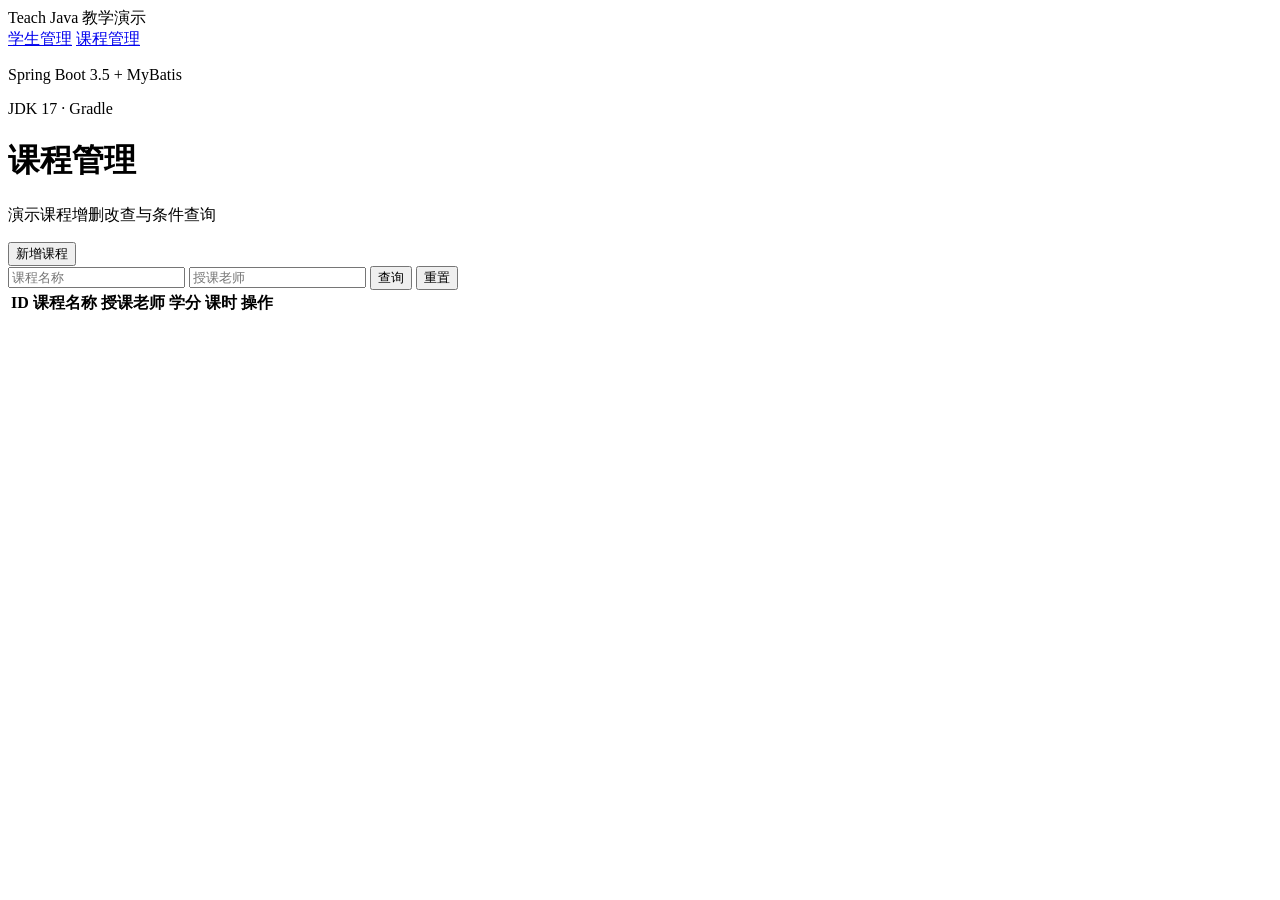
==== src/main/resources/static/course.html @ 7b99c908 "create 学生管理系统" ====
<!DOCTYPE html>
<html lang="zh-CN">
<head>
  <meta charset="UTF-8">
  <meta name="viewport" content="width=device-width, initial-scale=1.0" />
  <title>课程管理</title>
  <link rel="stylesheet" href="/css/style.css">

  <style>
  </style>
</head>
<body>
<div class="layout">
  <aside class="sidebar">
    <div class="brand">
      <span class="brand-mark">Teach</span>
      <span class="brand-sub">Java 教学演示</span>
    </div>
    <nav class="nav">
      <a class="nav-item" href="index.html">学生管理</a>
      <a class="nav-item active" href="#">课程管理</a>
    </nav>
    <div class="sidebar-foot">
      <p>Spring Boot 3.5 + MyBatis</p>
      <p>JDK 17 · Gradle</p>
    </div>
  </aside>

  <main class="main">
    <div class="content-wrap">
      <header class="page-header">
        <div>
          <h1>课程管理</h1>
          <p class="page-desc">演示课程增删改查与条件查询</p>
        </div>
        <button type="button" class="btn btn-primary" id="addBtn">新增课程</button>
      </header>

      <!-- 搜索工具栏 -->
      <section class="toolbar">
        <div class="filters">
          <input type="text" id="qCourseName" placeholder="课程名称" />
          <input type="text" id="qTeacher" placeholder="授课老师" />
          <button type="button" class="btn btn-secondary" id="btnSearch">查询</button>
          <button type="button" class="btn btn-ghost" id="btnReset">重置</button>
        </div>
      </section>

      <div class="tip" id="tip"></div>
      <table>
        <thead>
        <tr>
          <th>ID</th>
          <th>课程名称</th>
          <th>授课老师</th>
          <th>学分</th>
          <th>课时</th>
          <th>操作</th>
        </tr>
        </thead>
        <tbody id="tableBody">
        <!-- JS渲染课程列表 -->
        </tbody>
      </table>
    </div>
  </main>
</div>

<!-- 弹窗：新增/编辑课程 -->
<div class="modal-mask" id="mask" hidden>
  <div class="modal">
    <div class="modal-header">
      <h3 id="modalTitle">新增课程</h3>
      <button type="button" class="icon-btn" id="closeMask">×</button>
    </div>
    <div class="modal-body">
      <div class="form-item">
        <label>课程名称</label>
        <input type="text" id="courseName">
      </div>
      <div class="form-item">
        <label>授课老师</label>
        <input type="text" id="teacher">
      </div>
      <div class="form-item">
        <label>学分</label>
        <input type="number" id="credit">
      </div>
      <div class="form-item">
        <label>课时</label>
        <input type="number" id="hours">
      </div>
      <input type="hidden" id="editId">
    </div>
    <div class="modal-footer">
      <button class="btn btn-ghost" id="cancelBtn">取消</button>
      <button class="btn btn-primary" id="saveBtn">保存</button>
    </div>
  </div>
</div>

<script src="/js/course.js"></script>
</body>
</html>
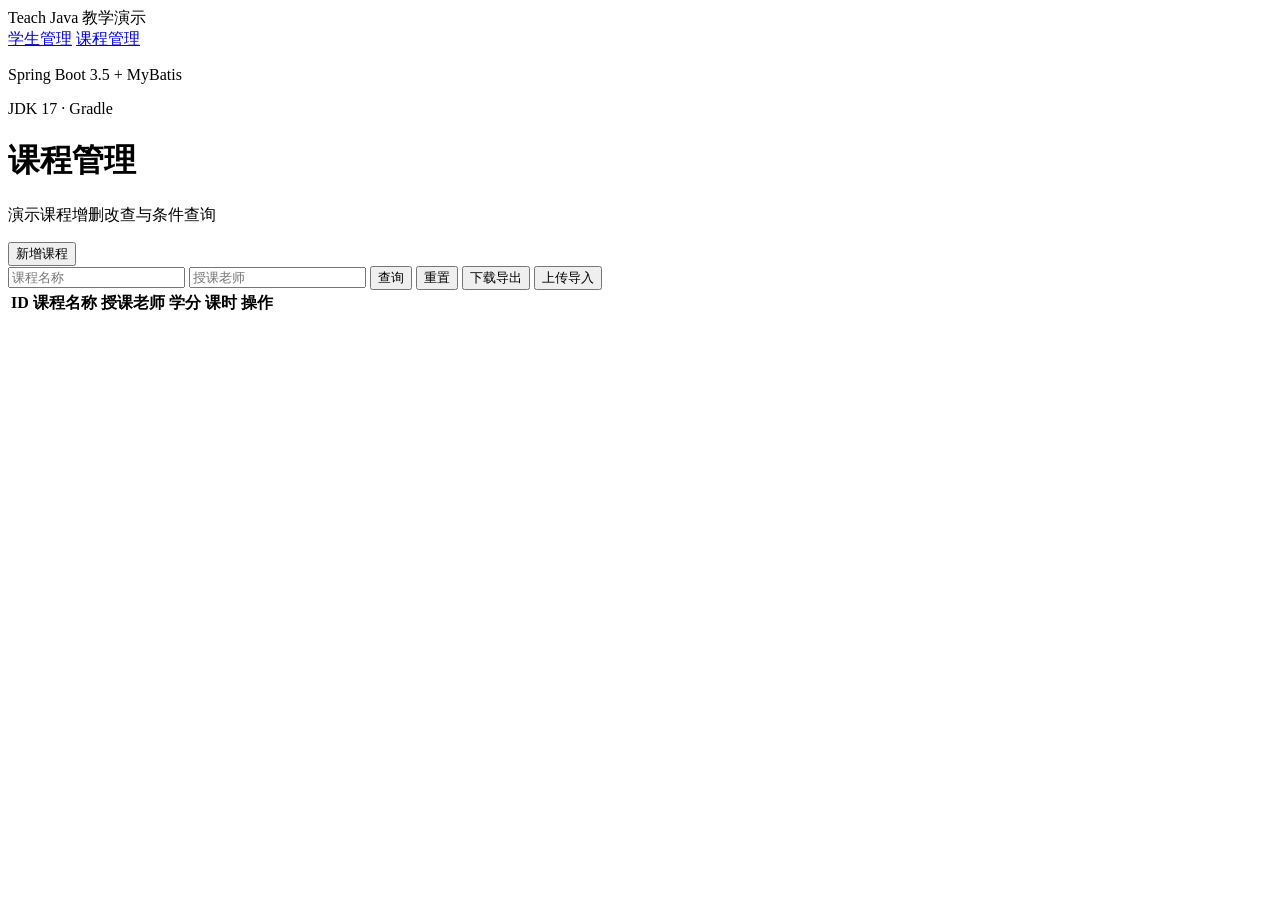
==== commit 7f987476: "create 学生管理系统" ====
--- a/src/main/resources/static/course.html
+++ b/src/main/resources/static/course.html
@@ -43,6 +43,11 @@
           <input type="text" id="qTeacher" placeholder="授课老师" />
           <button type="button" class="btn btn-secondary" id="btnSearch">查询</button>
           <button type="button" class="btn btn-ghost" id="btnReset">重置</button>
+
+          <!-- 导入导出新增按钮 -->
+          <button type="button" class="btn btn-secondary" id="btnExport">下载导出</button>
+          <button type="button" class="btn btn-secondary" id="btnImport">上传导入</button>
+          <input type="file" id="fileInput" accept=".xlsx,.xls" style="display:none;">
         </div>
       </section>
 
@@ -101,4 +106,4 @@
 
 <script src="/js/course.js"></script>
 </body>
-</html>+</html>
